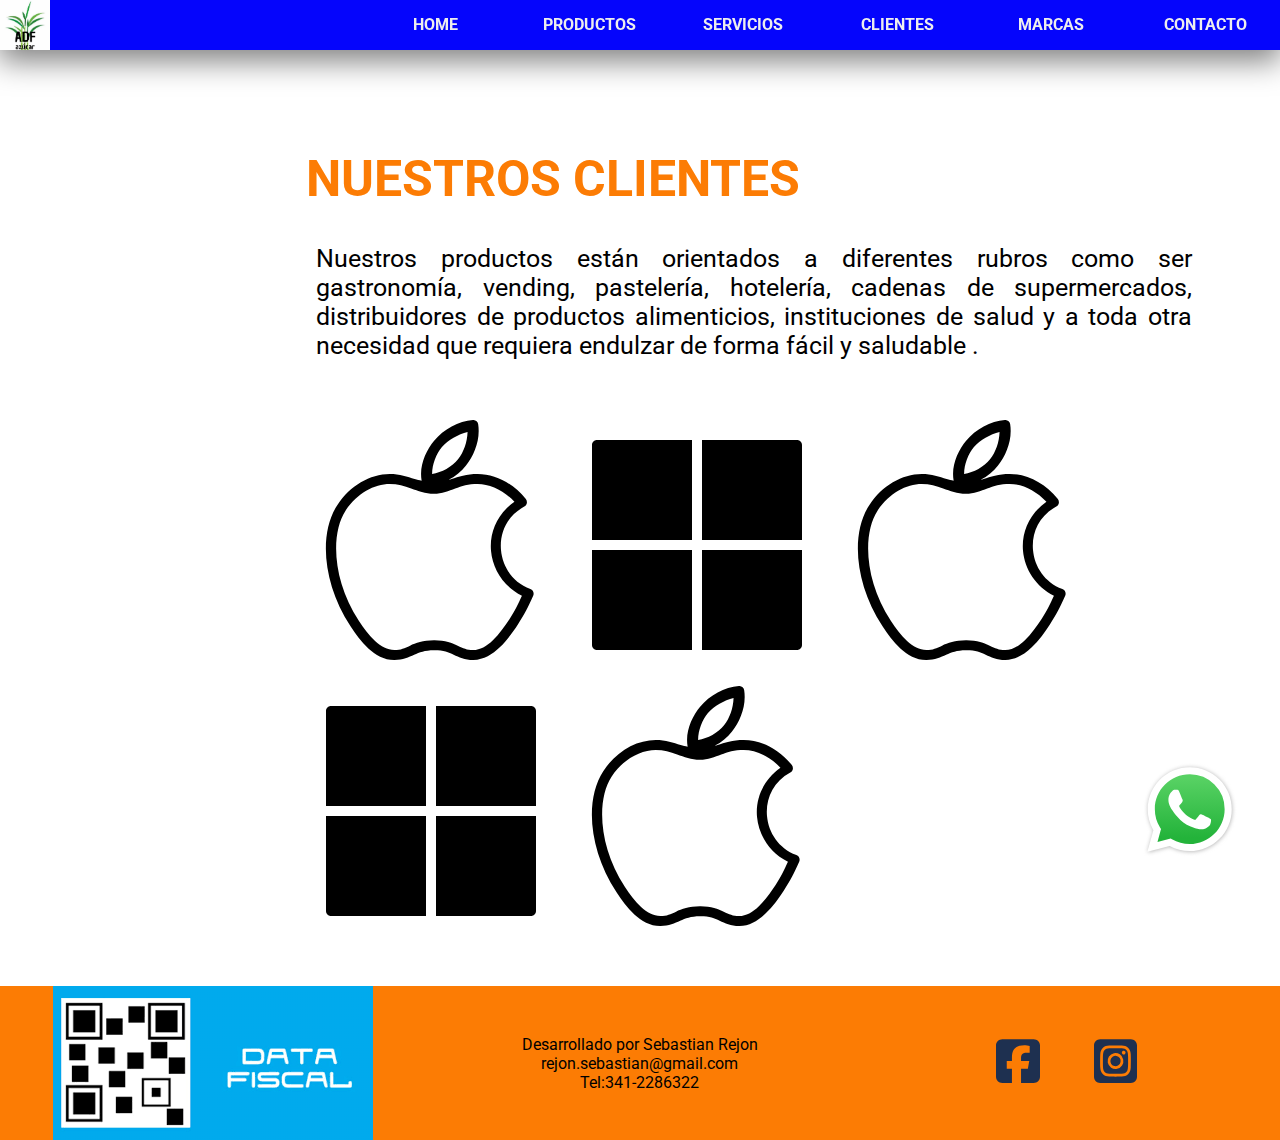
==== clientes.html @ d4f670fa "Nuevo agregado" ====
<!DOCTYPE html>
<html lang="es">
<head>
    <meta charset="UTF-8">
    <meta name="viewport" content="width=device-width, initial-scale=1.0">
    <link rel="preconnect" href="https://fonts.googleapis.com">
<link rel="preconnect" href="https://fonts.gstatic.com" crossorigin>
<link href="https://fonts.googleapis.com/css2?family=Roboto:wght@400;700&display=swap" rel="stylesheet">
    <link rel="stylesheet" href="css/main.css">
    <title>adf-azucaredulcorante</title>
</head>
<body>
    <div class="container">
        <!-- <header class="header">
            <h1>logotipo</h1>
        </header> -->
        <nav class="nav">
            <a href="" class="item_menu_logo"><img src="img/ADF.jpg" alt="" height="50px" width="auto"></a>
            <ul class="list_menu">
                <li class="item_menu"><a href="index.html">HOME</a></li>
                <li class="item_menu"><a href="productos.html">PRODUCTOS</a></li>
                <li class="item_menu"><a href="servicios.html">SERVICIOS</a></li>
                <li class="item_menu"><a href="clientes.html">CLIENTES</a></li>
                <li class="item_menu"><a href="marcas.html">MARCAS</a></li>
                <li class="item_menu"><a href="#">CONTACTO</a></li>
            </ul>
        </nav>
        <section class="secction_p">
            <!-- link a WS -->
            <a class="contact_ws" href="https://api.whatsapp.com/send?phone=+5493412286322&text="Hola! busco información sobre sus productos y precios." target="blanck" ></a>
            <!-- hero de la web -->
            <div class="article1">
                <div class="article_container2">
                    <h2>NUESTROS CLIENTES</h2>
                    <p>Nuestros productos están orientados a  diferentes rubros como ser gastronomía, vending, pastelería, hotelería, cadenas de supermercados, distribuidores de productos alimenticios, instituciones de salud y a toda otra necesidad que requiera endulzar de forma fácil y saludable .</p>
                </div>
                <article class="article_container2">
                        <img src="img/empresa_apple.svg" alt="" height="250px">
                        <img src="img/empresa_microsoft.svg" alt="" height="250px">
                        <!-- <img src="img/empresa_patty.jpg" alt="" height="250px">
                        <img src="img/empresa_promo.jpg" alt="" height="250px">
                        <img src="img/empresa_patty.jpg" alt="" height="250px">
                        <img src="img/empresa_promo.jpg" alt="" height="250px"> -->
                        <img src="img/empresa_apple.svg" alt="" height="250px">
                        <img src="img/empresa_microsoft.svg" alt="" height="250px">
                        <img src="img/empresa_apple.svg" alt="" height="250px">
                </article>
            </div>
        </section>
        <footer class="footer">
            <div class="article_item2">
                <img src="img/data_fiscal.png" alt="" height="100%">
            </div>
            <div class="article_item2">
                <p>Desarrollado por Sebastian Rejon</p>
                <p>rejon.sebastian@gmail.com</p>
                <p>Tel:341-2286322</p>
            </div>
            <div class="article_item2">
                <p>
                    <a href=""><img src="img/facebook.svg" alt="" height="50px" width="auto"></a>
                    <a href=""><img src="img/instagram.svg" alt="" height="50px" width="auto"></a>
                </p> 
        </div>           
        </footer>
    </div>
</body>
</html>
---- css/main.css ----
:root{
    --wContainer:100vw;
    --naranja:#fc7c04;
    --azul:#0505fc;
    --negro:#000000;
    --verde:#2e8c3b;
    --blanco:#eeeeee;
}
*{
    margin:0;
    padding: 0;
    box-sizing: border-box;
    font-family: 'Roboto', sans-serif;
}
* h2{
    text-align: center;
    margin: 70px 0 ;
    font-weight: bold;
    font-size: 40px;
}
body{
    background-color: var(--AzulClaro);
}
.container{
    max-width: var(--wContainer);
    height: auto;
    /* min-height: 1440px; */
    margin-top:0;
    margin-left:calc((100vw - var(--wContainer)) / 2);
}
.nav{
    width: 100%;
    height: 50px;
    margin-bottom: 80px;
    background-color: var(--azul);
    top:0;
    left: 0;
    position: fixed;
    z-index: 1000;
    box-shadow: 0px 10px 30px 1px rgba(0,0,0,0.5);
}
.list_menu{
    list-style-type: none;
    float:right;
    height: 100%;
}
.item_menu{
    display: inline-block;
    height: 100%;
    width: 150px;
    color:var(--blanco);
    font-weight: bold;
    padding:15px;
    text-align: center;
}
.item_menu a{
    color: var(--blanco);
    text-decoration: none;
}

.item_menu:hover{
    transition: 0.4s;
    background-color: var(--naranja);
    box-shadow: 0px 10px 30px 1px rgba(0,0,0,0.5);
}
.secction{
    max-width: 100%;
    /* min-height: 1440px; */
    height: 100%;
}
.secction_p{
    max-width: 100%;
    height: auto;
    margin-top: 80px;
}
.article{
    width: 100%;
    /*min-height: 500px;*/
    color: var(--negro);
    margin-bottom:15px;
    margin-top: 15px;
}
.article1{
    width: 100%;
    color: var(--negro);
    font-size: larger;
    text-align: justify;
    margin: auto 20%;
}
.article_container{
    width: 100%;
    height: 100%;
    display: flex;
    flex-direction: row;
    align-items: center;
    justify-content: space-around;
}
.article_container1{
    width: 60%;
    height: 100%;
    margin: 50px;
    display: flex;
    flex-direction: row;
    align-content: space-between;
    justify-content: space-around;
}
.article_container2{
    width: 70%;
    height: 100%;
    margin: 50px;
    display: flex;
    flex-wrap: wrap;
    row-gap: 1rem;
    column-gap: 1rem;
    flex-direction: row;
    align-items: center;
    align-content: space-evenly;
}
.article_container3{
    width: 100%;
    height: 100%;
    margin-top: 50px;
    display: flex;
    flex-direction: column;
    flex-wrap: wrap;
    align-items: center;
}
.article_container4{
    width: 60%;
    height: 100%;
    margin-top: 50px;
    display: flex;
    flex-direction: column;
    flex-wrap: wrap;
    align-items: center;
    margin: auto;
    font-size: 30px;
}
.article_container2 h2{
    text-align: left;
    color: var(--naranja);
    font-weight: 700;
    font-size: 50px;
    margin-bottom: 10px;

}
.article_container2 p{
    text-align: justify;
    font-size: 25px;
    padding: 10px;
}
.img_nosotros{
    padding-top:100px;
}
.article_nosotros{
    width: 50%;
    text-align: justify;
    padding: 20px;
}
.article_nosotros p{
    font-size: large;
    margin: 10px 0; 
}
.title_nosotros{
    text-align: left;
    color: var(--naranja);
    font-weight: 700;
    font-size: 50px;
    margin-bottom: 10px;
}
.article p{
    text-align: justify;
    font-size: 15px;
    padding: 10px;
}
/* ITEMS DE MENU */
.article_item{
    box-shadow: 0px 10px 20px 1px rgba(0,0,0,0.5);
    background-color: var(--azul);
    width: 20%;
    min-height: 400px;
    border-radius: 4px;
    display: flex;
    flex-direction: column;
    flex-wrap: wrap;
    align-items:center;
    align-content:center;
    justify-content: space-evenly;
}
.article_item h3{
    text-align: center;
    color: var(--blanco);
    font-weight: bolder;
    font-size: 30px;
    padding: 20px;
}
.article_item p{
    color: var(--blanco);
    padding: 20px;
    font-size: 15px;
}
.article_item a{
    text-decoration: none;
    text-align: center;
    color:var(--blanco);
    height: 50px;
    background-color: var(--naranja);
    padding: 15px 100px;
    border-radius: 25px;
}
.article_item a:hover{
    transition: 0.45s;
    /* transform: scale(1.1); */
    background-color: var(--verde);
    font-weight: bold;
    /* border: 2px solid var(--blanco); */
}
/* ITEMS DE SERVICIOS */
.article_item1{
    box-shadow: 0px 10px 20px 1px rgba(0,0,0,0.5);
    background-color: var(--azul);
    width: 40%;
    min-height: 400px;
    border-radius: 4px;
    display: flex;
    flex-direction: column;
    flex-wrap: wrap;
    align-items:center;
    align-content:center;
    justify-content: space-evenly;
}
.article_item1 h3{
    text-align: center;
    color: var(--blanco);
    font-weight: bolder;
    padding: 20px;
}
.article_item1 p{
    color: var(--blanco);
    padding: 20px;
    font-size: 15px;
}
.article_item2{
    /* background-color: white; */
    width: 25%;
    height: 100%;
    overflow-y: hidden;
    margin: auto;
    display: flex;
    flex-direction: column;
    align-items: center;
    align-content: center;
    justify-content: center;
}
.article_item2 a{
    margin: 0 25px;
}
.article_img{
    margin-top: 15px;
    width: 100%;
    text-align: center;
}
.article_description{
    width: 100%;
    display: flex;
    flex-direction: column;
}
.article_description p{
    text-align: center;
}
.locatio{
    height: 100%;
    padding-top: 30px;
    padding-bottom: 10px;
    margin:50px 0;
    box-shadow: 0px 10px 20px 1px rgba(0,0,0,0.5);
}
.contact_ws{
    width: 100px;
    height: 100px;
    background-image: url(/img/whatsapp.svg);
    background-repeat: no-repeat;
    background-position: center;
    position:fixed;
    width:100px;
    height:100px;
    bottom:40px;
    right:40px;
    z-index: 1000;

}
.footer{
    width: 100%;
    background-color: var(--naranja);
    color: var(--AzulClaro);
    /* background-color: chartreuse; */
    display: flex;
    flex-direction: row;
    align-items: center;
    justify-content: space-around;
}
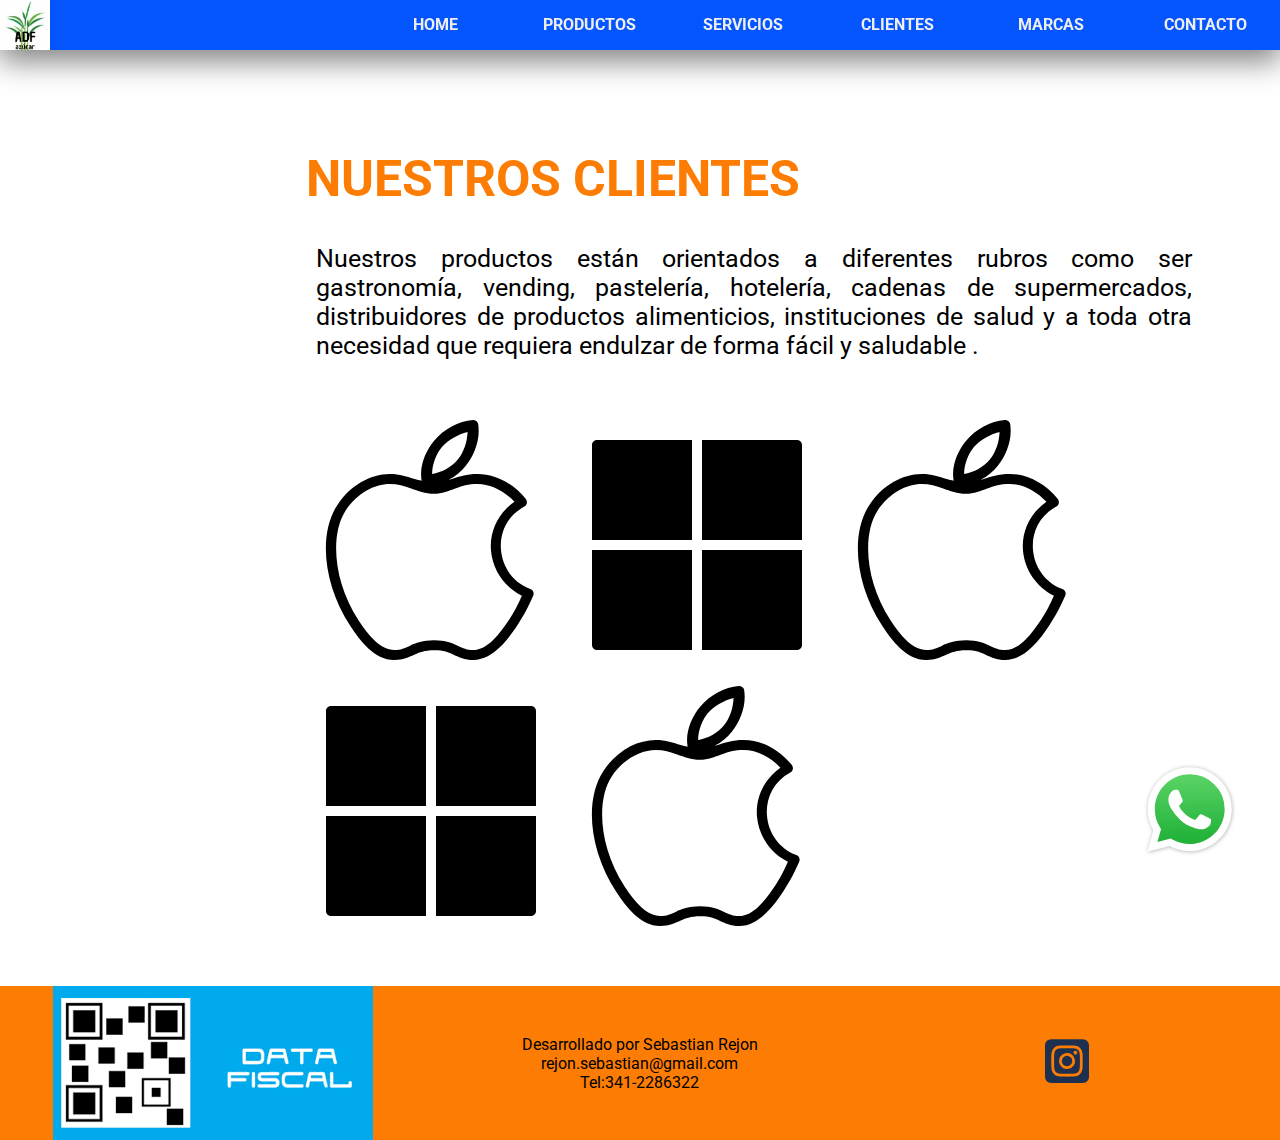
==== commit 25414e3d: "actualizaciones 07/01/2024" ====
--- a/clientes.html
+++ b/clientes.html
@@ -15,7 +15,7 @@
             <h1>logotipo</h1>
         </header> -->
         <nav class="nav">
-            <a href="" class="item_menu_logo"><img src="img/ADF.jpg" alt="" height="50px" width="auto"></a>
+            <a href="index.html" class="item_menu_logo"><img src="img/ADF.jpg" alt="" height="50px" width="auto"></a>
             <ul class="list_menu">
                 <li class="item_menu"><a href="index.html">HOME</a></li>
                 <li class="item_menu"><a href="productos.html">PRODUCTOS</a></li>
@@ -27,7 +27,7 @@
         </nav>
         <section class="secction_p">
             <!-- link a WS -->
-            <a class="contact_ws" href="https://api.whatsapp.com/send?phone=+5493412286322&text="Hola! busco información sobre sus productos y precios." target="blanck" ></a>
+            <a class="contact_ws" href="https://api.whatsapp.com/send?phone=3412550062" target="blanck" ></a>
             <!-- hero de la web -->
             <div class="article1">
                 <div class="article_container2">
@@ -58,8 +58,7 @@
             </div>
             <div class="article_item2">
                 <p>
-                    <a href=""><img src="img/facebook.svg" alt="" height="50px" width="auto"></a>
-                    <a href=""><img src="img/instagram.svg" alt="" height="50px" width="auto"></a>
+                    <a href="https://www.instagram.com/adf.nevasweet/?igsh=dTJrMDg0cjlyNmk3" target="blanck"><img src="img/instagram.svg" alt="" height="50px" width="auto"></a>
                 </p> 
         </div>           
         </footer>
--- a/css/main.css
+++ b/css/main.css
@@ -1,7 +1,7 @@
 :root{
     --wContainer:100vw;
     --naranja:#fc7c04;
-    --azul:#0505fc;
+    --azul:#0555fe;
     --negro:#000000;
     --verde:#2e8c3b;
     --blanco:#eeeeee;
@@ -18,9 +18,9 @@
     font-weight: bold;
     font-size: 40px;
 }
-body{
+/* body{
     background-color: var(--AzulClaro);
-}
+} */
 .container{
     max-width: var(--wContainer);
     height: auto;
@@ -136,6 +136,20 @@
     margin: auto;
     font-size: 30px;
 }
+/* .article_container5{
+    width: 50%;
+    height: 100%;
+    margin-top: 50px;
+    display: flex;
+    flex-direction:row;
+    flex-wrap: wrap;
+    align-items: center;
+    margin: auto;
+    font-size: 30px;
+} */
+.article_container4 p{
+    font-size: xx-large;
+}
 .article_container2 h2{
     text-align: left;
     color: var(--naranja);
@@ -163,7 +177,7 @@
 }
 .title_nosotros{
     text-align: left;
-    color: var(--naranja);
+    color: var(--negro);
     font-weight: 700;
     font-size: 50px;
     margin-bottom: 10px;
@@ -199,7 +213,7 @@
     padding: 20px;
     font-size: 15px;
 }
-.article_item a{
+.article_link{
     text-decoration: none;
     text-align: center;
     color:var(--blanco);
@@ -208,7 +222,7 @@
     padding: 15px 100px;
     border-radius: 25px;
 }
-.article_item a:hover{
+.article_link:hover{
     transition: 0.45s;
     /* transform: scale(1.1); */
     background-color: var(--verde);
@@ -289,6 +303,9 @@
     z-index: 1000;
 
 }
+.link_transition{
+    transition: 0.4s;
+}
 .footer{
     width: 100%;
     background-color: var(--naranja);
@@ -298,4 +315,42 @@
     flex-direction: row;
     align-items: center;
     justify-content: space-around;
+}
+.act_carrusel{
+    color: var(--negro);
+    font-size: xx-large;
+    font-weight: bolder;
+}
+.product_container{
+    margin: 20px auto;
+    width: 60%;
+    height: 200px;
+    display: flex;
+    flex-direction: row;
+    justify-content: center;
+    align-items: center;
+    align-content: center;
+
+}
+.product_img{
+    width: 200px;
+    height: 200px;
+}
+.product_paragraph{
+    height: 200px;
+}
+.product_paragraph h2{
+    display: flex;
+    flex-direction: column;
+    justify-content: center;
+    align-content: center;
+    /* align-items: center; */
+    margin: 0 10px;
+    text-align: left;
+    padding-left: 20px;
+}
+.product_paragraph p{
+    margin: 0 10px;
+    text-align: justify;
+    padding-left: 20px;
 }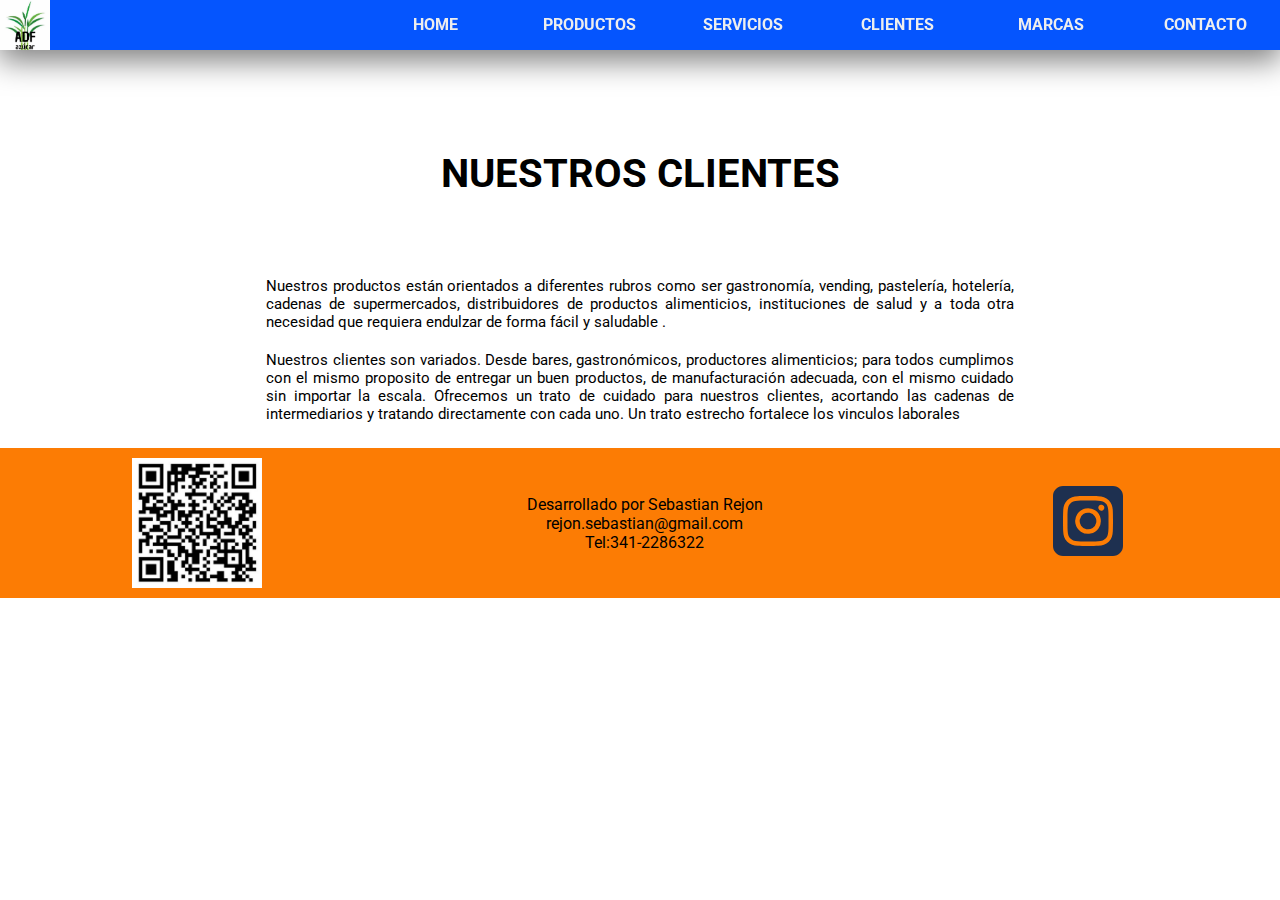
==== commit 8e7b39d4: "Fin ajustes" ====
--- a/clientes.html
+++ b/clientes.html
@@ -7,6 +7,7 @@
 <link rel="preconnect" href="https://fonts.gstatic.com" crossorigin>
 <link href="https://fonts.googleapis.com/css2?family=Roboto:wght@400;700&display=swap" rel="stylesheet">
     <link rel="stylesheet" href="css/main.css">
+    <link rel="shortcut icon" href="img/favicon.png" />
     <title>adf-azucaredulcorante</title>
 </head>
 <body>
@@ -22,34 +23,22 @@
                 <li class="item_menu"><a href="servicios.html">SERVICIOS</a></li>
                 <li class="item_menu"><a href="clientes.html">CLIENTES</a></li>
                 <li class="item_menu"><a href="marcas.html">MARCAS</a></li>
-                <li class="item_menu"><a href="#">CONTACTO</a></li>
+                <li class="item_menu"><a href="index.html#contacto">CONTACTO</a></li>
             </ul>
         </nav>
         <section class="secction_p">
-            <!-- link a WS -->
-            <a class="contact_ws" href="https://api.whatsapp.com/send?phone=3412550062" target="blanck" ></a>
-            <!-- hero de la web -->
-            <div class="article1">
-                <div class="article_container2">
+            <article class="article">
+                <div class="article_container4">
                     <h2>NUESTROS CLIENTES</h2>
                     <p>Nuestros productos están orientados a  diferentes rubros como ser gastronomía, vending, pastelería, hotelería, cadenas de supermercados, distribuidores de productos alimenticios, instituciones de salud y a toda otra necesidad que requiera endulzar de forma fácil y saludable .</p>
+                    <p>Nuestros clientes son variados. Desde bares, gastronómicos, productores alimenticios; para todos cumplimos con el mismo proposito de entregar un buen productos, de manufacturación adecuada, con el mismo cuidado sin importar la escala. Ofrecemos un trato de cuidado para nuestros clientes, acortando las cadenas de intermediarios y tratando directamente con cada uno. Un trato estrecho fortalece los vinculos laborales</p>
+                    <img src="img/clientes.jpg" alt="" width="100%">
                 </div>
-                <article class="article_container2">
-                        <img src="img/empresa_apple.svg" alt="" height="250px">
-                        <img src="img/empresa_microsoft.svg" alt="" height="250px">
-                        <!-- <img src="img/empresa_patty.jpg" alt="" height="250px">
-                        <img src="img/empresa_promo.jpg" alt="" height="250px">
-                        <img src="img/empresa_patty.jpg" alt="" height="250px">
-                        <img src="img/empresa_promo.jpg" alt="" height="250px"> -->
-                        <img src="img/empresa_apple.svg" alt="" height="250px">
-                        <img src="img/empresa_microsoft.svg" alt="" height="250px">
-                        <img src="img/empresa_apple.svg" alt="" height="250px">
-                </article>
-            </div>
+            </article>         
         </section>
         <footer class="footer">
             <div class="article_item2">
-                <img src="img/data_fiscal.png" alt="" height="100%">
+                <img src="img/data_fiscal.jpg" alt="" height="100%">
             </div>
             <div class="article_item2">
                 <p>Desarrollado por Sebastian Rejon</p>
@@ -58,7 +47,7 @@
             </div>
             <div class="article_item2">
                 <p>
-                    <a href="https://www.instagram.com/adf.nevasweet/?igsh=dTJrMDg0cjlyNmk3" target="blanck"><img src="img/instagram.svg" alt="" height="50px" width="auto"></a>
+                    <a href="https://www.instagram.com/adf.nevasweet/?igsh=dTJrMDg0cjlyNmk3" target="blanck"><img src="img/instagram.svg" alt="" height="100px" width="auto"></a>
                 </p> 
         </div>           
         </footer>
--- a/css/main.css
+++ b/css/main.css
@@ -136,23 +136,12 @@
     margin: auto;
     font-size: 30px;
 }
-/* .article_container5{
-    width: 50%;
-    height: 100%;
-    margin-top: 50px;
-    display: flex;
-    flex-direction:row;
-    flex-wrap: wrap;
-    align-items: center;
-    margin: auto;
-    font-size: 30px;
-} */
 .article_container4 p{
     font-size: xx-large;
 }
 .article_container2 h2{
     text-align: left;
-    color: var(--naranja);
+    color: var(--negro);
     font-weight: 700;
     font-size: 50px;
     margin-bottom: 10px;
@@ -256,7 +245,7 @@
 }
 .article_item2{
     /* background-color: white; */
-    width: 25%;
+    width: auto;
     height: 100%;
     overflow-y: hidden;
     margin: auto;
@@ -273,6 +262,9 @@
     margin-top: 15px;
     width: 100%;
     text-align: center;
+}
+.article_item2 img{
+    padding: 10px 0;
 }
 .article_description{
     width: 100%;
@@ -308,6 +300,7 @@
 }
 .footer{
     width: 100%;
+    height: 150px;
     background-color: var(--naranja);
     color: var(--AzulClaro);
     /* background-color: chartreuse; */
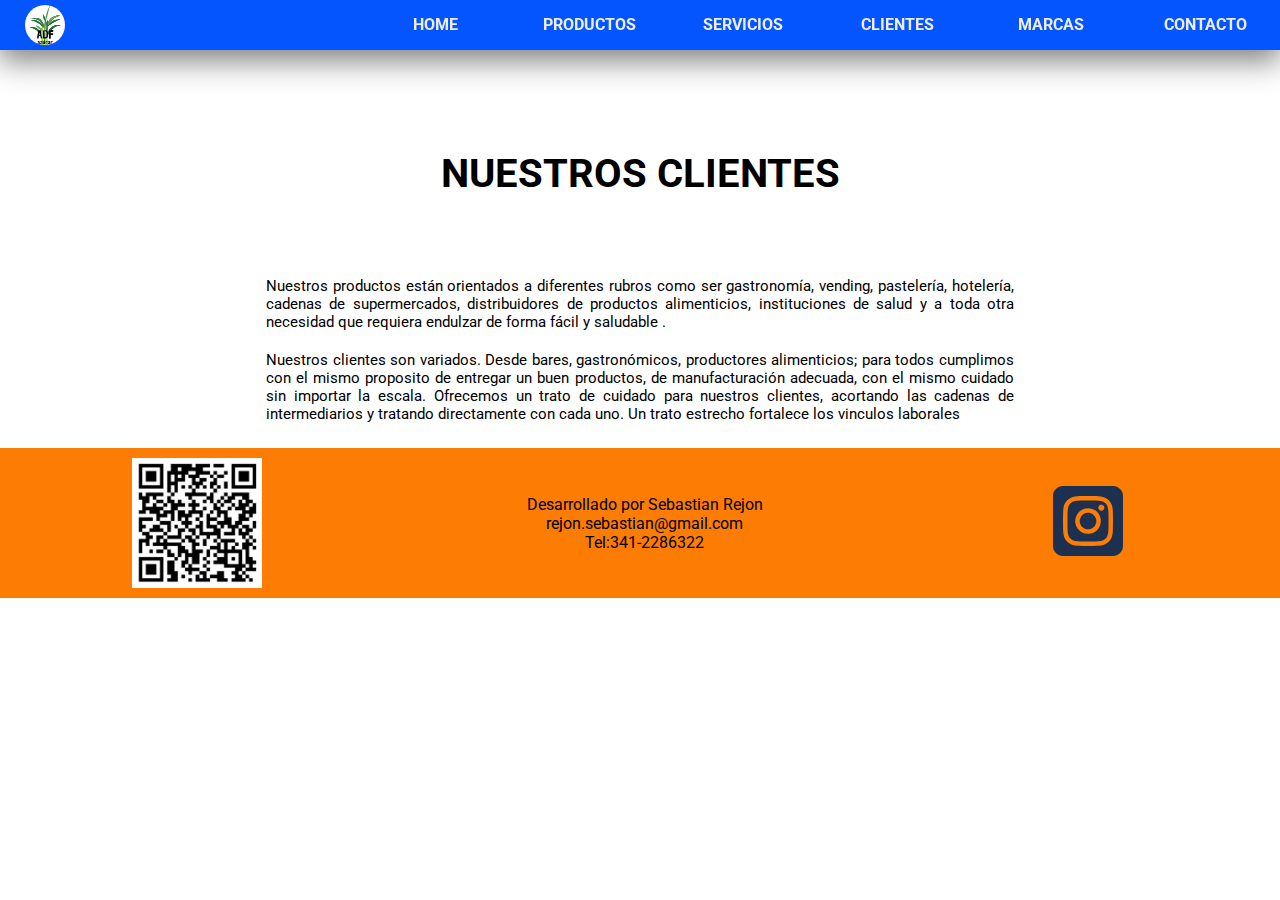
==== commit 783c778b: "Anadido de carrouse" ====
--- a/clientes.html
+++ b/clientes.html
@@ -16,7 +16,7 @@
             <h1>logotipo</h1>
         </header> -->
         <nav class="nav">
-            <a href="index.html" class="item_menu_logo"><img src="img/ADF.jpg" alt="" height="50px" width="auto"></a>
+            <a href="index.html" class="item_menu_logo"><img src="img/LOGO ADF VECTORIZADO.svg" alt="" height="50px" width="auto"></a>
             <ul class="list_menu">
                 <li class="item_menu"><a href="index.html">HOME</a></li>
                 <li class="item_menu"><a href="productos.html">PRODUCTOS</a></li>
--- a/css/main.css
+++ b/css/main.css
@@ -5,6 +5,7 @@
     --negro:#000000;
     --verde:#2e8c3b;
     --blanco:#eeeeee;
+    --gris:#F2F4F4;
 }
 *{
     margin:0;
@@ -18,9 +19,6 @@
     font-weight: bold;
     font-size: 40px;
 }
-/* body{
-    background-color: var(--AzulClaro);
-} */
 .container{
     max-width: var(--wContainer);
     height: auto;
@@ -95,6 +93,55 @@
     align-items: center;
     justify-content: space-around;
 }
+/* parte carrousel */
+.slider-frame {
+    width: 90vw;
+    margin: 0  auto; 
+    display: flex;
+    flex-direction: row;
+    align-items: center;
+    justify-content: center;
+    align-content: center;
+    padding: 0 20px auto; 
+
+}
+.slider_item{
+    background-image: url(../img/0.png);
+    background-position: center;
+    width: 960px;
+    height: 960px;
+    border-radius: 4px;
+    display: flex;
+    flex-direction: column;
+    flex-wrap: wrap;
+    align-items:center;
+    align-content:center;
+    justify-content:flex-end;
+    color: var(--negro);
+}    
+.slider_txt{
+    font-size: 20px;
+    text-align: justify;
+    padding: 25px;
+    text-shadow: 1px 1px 2px var(--gris);
+}
+.slider_item1 h2{
+    font-size: 78px;
+}
+.slider_action {
+    height: 100px;
+    width: 100px;
+    display: flex;
+    justify-content: center;
+    align-items: center;
+    margin:20px;
+}
+.slider_action :hover{
+    background-color: var(--gris);
+    transition: 0.4s;
+}
+
+/* fin carrouser */
 .article_container1{
     width: 60%;
     height: 100%;
@@ -146,6 +193,10 @@
     font-size: 50px;
     margin-bottom: 10px;
 
+}
+.item_menu_logo img{
+    padding: 5px 25px;
+    border-radius: 50%;
 }
 .article_container2 p{
     text-align: justify;
@@ -210,6 +261,7 @@
     background-color: var(--naranja);
     padding: 15px 100px;
     border-radius: 25px;
+    margin: 30px 0; 
 }
 .article_link:hover{
     transition: 0.45s;
@@ -315,22 +367,30 @@
     font-weight: bolder;
 }
 .product_container{
+    background-color: var(--gris);
     margin: 20px auto;
     width: 60%;
-    height: 200px;
+    height: 250px;
     display: flex;
     flex-direction: row;
     justify-content: center;
     align-items: center;
     align-content: center;
+    border-radius: 5px;
 
 }
 .product_img{
     width: 200px;
     height: 200px;
+    padding: 0 20px;
 }
 .product_paragraph{
+    display: flex;
+    flex-direction: column;
+    justify-content:center;
+    align-items:flex-start;
     height: 200px;
+    padding: 0 10px;
 }
 .product_paragraph h2{
     display: flex;
@@ -338,7 +398,7 @@
     justify-content: center;
     align-content: center;
     /* align-items: center; */
-    margin: 0 10px;
+    margin: 30px 10px;
     text-align: left;
     padding-left: 20px;
 }
